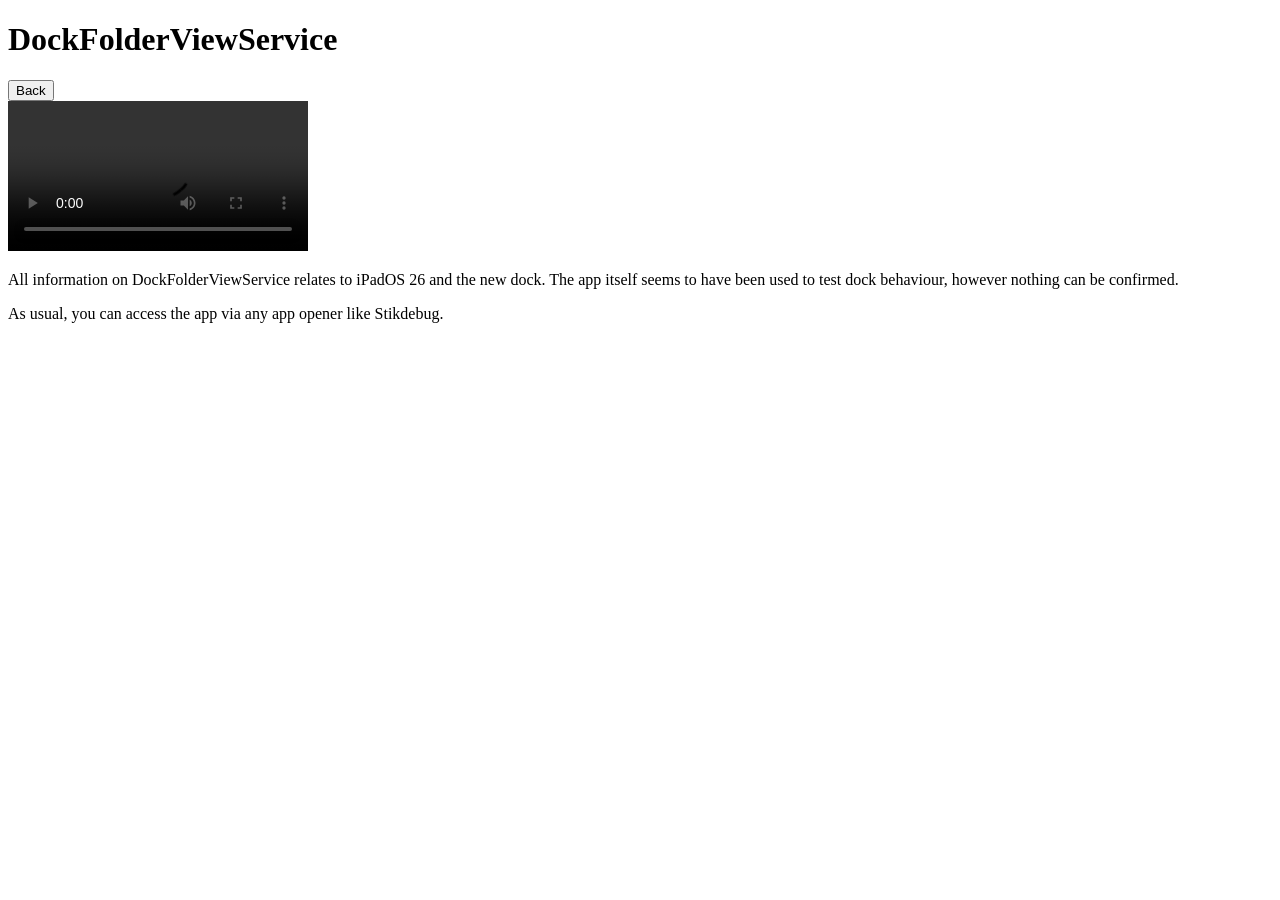
==== articles/DockFolderViewService/index.html @ 0bf6e54d "Add files via upload" ====
<!DOCTYPE html>
<html lang="en">
<head>
    <meta charset="UTF-8">
    <meta name="viewport" content="width=device-width, initial-scale=1.0">
    <title>TheInternalWiki - DockFolderViewService</title>
    <link rel="stylesheet" href="../../styles.css">
</head>
<body>
    <h1>DockFolderViewService</h1>

  <button onclick="window.history.back()" class="backButton">
            Back
   </button>

    <div class="screenshotHorizontalGroup">
    <video controls class="video" src="../../assets/DockFolderViewService1.mov"></video>
    </div>

    <p>
        All information on DockFolderViewService relates to iPadOS 26 and the new dock. The app itself seems to have been used to test dock behaviour, however nothing can be confirmed.
    </p>

    <p>
        As usual, you can access the app via any app opener like Stikdebug. 
    </p>
</body>
</html>
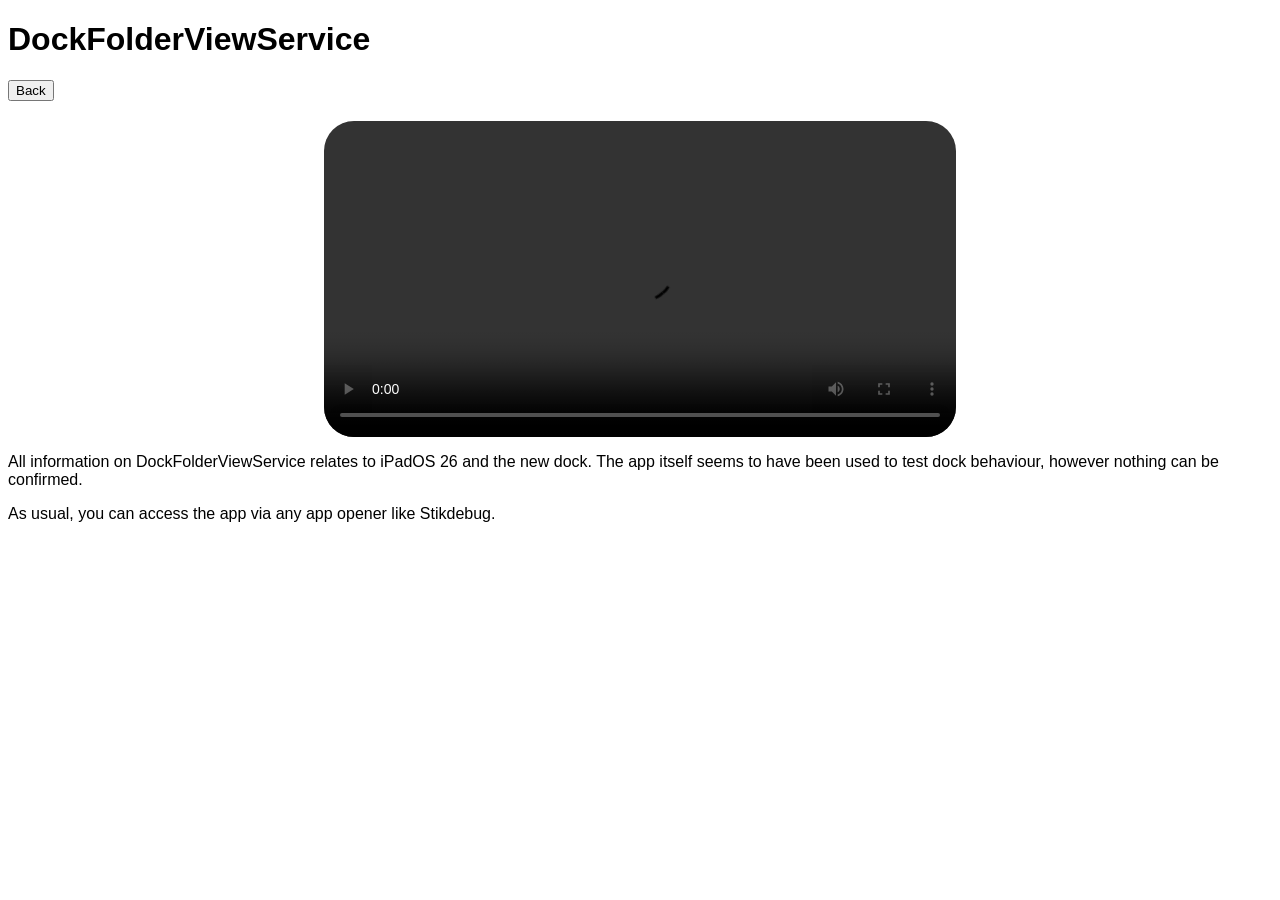
==== commit 2eba74d7: "V2" ====
--- a/articles/DockFolderViewService/index.html
+++ b/articles/DockFolderViewService/index.html
@@ -14,7 +14,7 @@
    </button>
 
     <div class="screenshotHorizontalGroup">
-    <video controls class="video" src="../../assets/DockFolderViewService1.mov"></video>
+    <video controls class="video" src="https://files.catbox.moe/xcbt6f.mov"></video>
     </div>
 
     <p>
--- a/styles.css
+++ b/styles.css
@@ -0,0 +1,35 @@
+body {
+    font-family: Verdana, Geneva, Tahoma, sans-serif;
+}
+
+.center {
+    text-align: center;
+}
+
+.screenshots {
+    width: 30vh;
+    border-radius: 30px;
+}
+
+.screenshotHorizontalGroup {
+    display: flex;
+    justify-content: center;
+    gap: 20px;
+    margin-top: 20px;
+}
+
+.video {
+    width: 50%;
+    border-radius: 30px;
+}
+
+#mainLogo {
+    width: 50vh;
+}
+
+#mainLogoDiv {
+    display: flex;
+    justify-content: center;
+    gap: 20px;
+    margin-top: 20px;
+}
